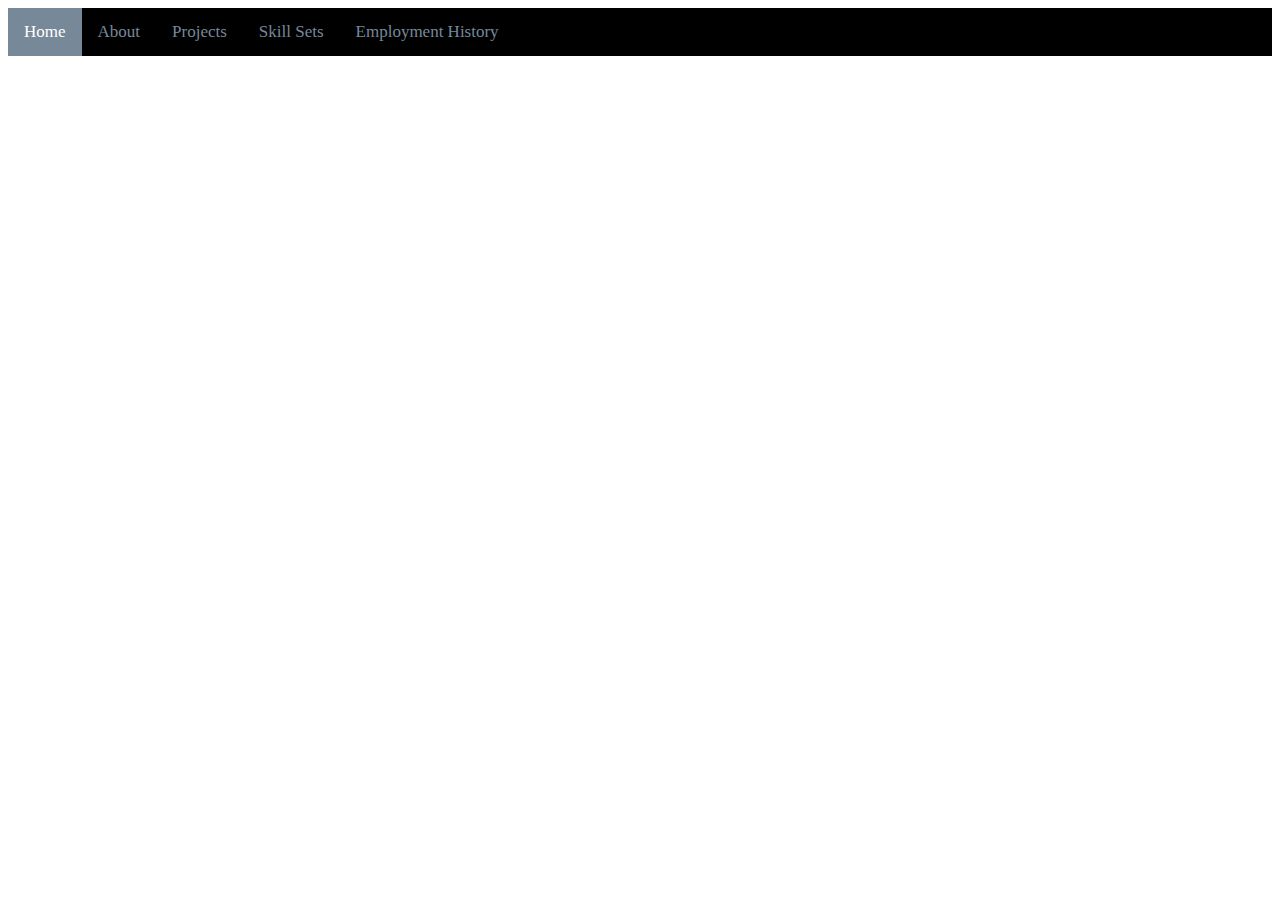
==== About.html @ 7e8251af "l" ====
﻿<!DOCTYPE html>
<link rel="stylesheet" href="About.css" />
<html lang="en">
<head>
    <title>About</title>
</head>
<body>
    <div class="topnav">
        <a class="active" href="#home">Home</a>
        <a href="About.html">About</a>
        <a href="Projects.html">Projects</a>
        <a href="SkillSets.html">Skill Sets</a>
        <a href="Employment.html">Employment History</a>
    </div>
</body>
</html>
---- About.css ----
﻿body {
}

.topnav {
    background-color: black;
    overflow: hidden;
}

    .topnav a {
        float: left;
        color: lightslategrey;
        text-align: center;
        padding: 14px 16px;
        text-decoration: none;
        font-size: 17px;
    }

        .topnav a:hover {
            background-color: lightgray;
            color: black;
        }

        .topnav a.active {
            background-color: lightslategray;
            color: white;
        }

p {
    display: block;
    margin-top: 1em;
    margin-bottom: 1em;
    margin-left: 0;
    margin-right: 0;
    height: 100px;
}
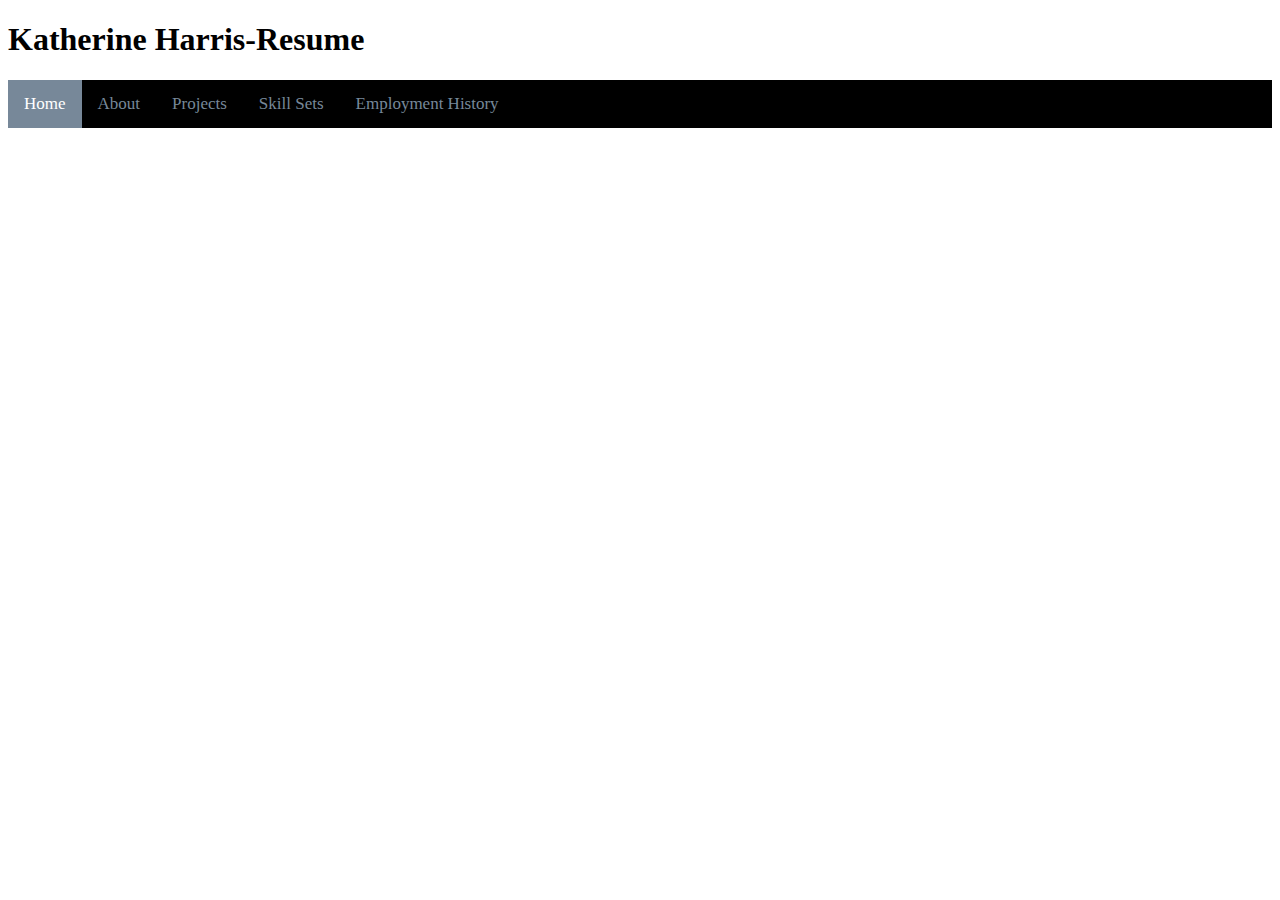
==== commit 983512b7: "header" ====
--- a/About.html
+++ b/About.html
@@ -3,10 +3,11 @@
 <html lang="en">
 <head>
     <title>About</title>
+    <h1>Katherine Harris-Resume</h1>
 </head>
 <body>
     <div class="topnav">
-        <a class="active" href="#home">Home</a>
+        <a class="active" href="index.html">Home</a>
         <a href="About.html">About</a>
         <a href="Projects.html">Projects</a>
         <a href="SkillSets.html">Skill Sets</a>
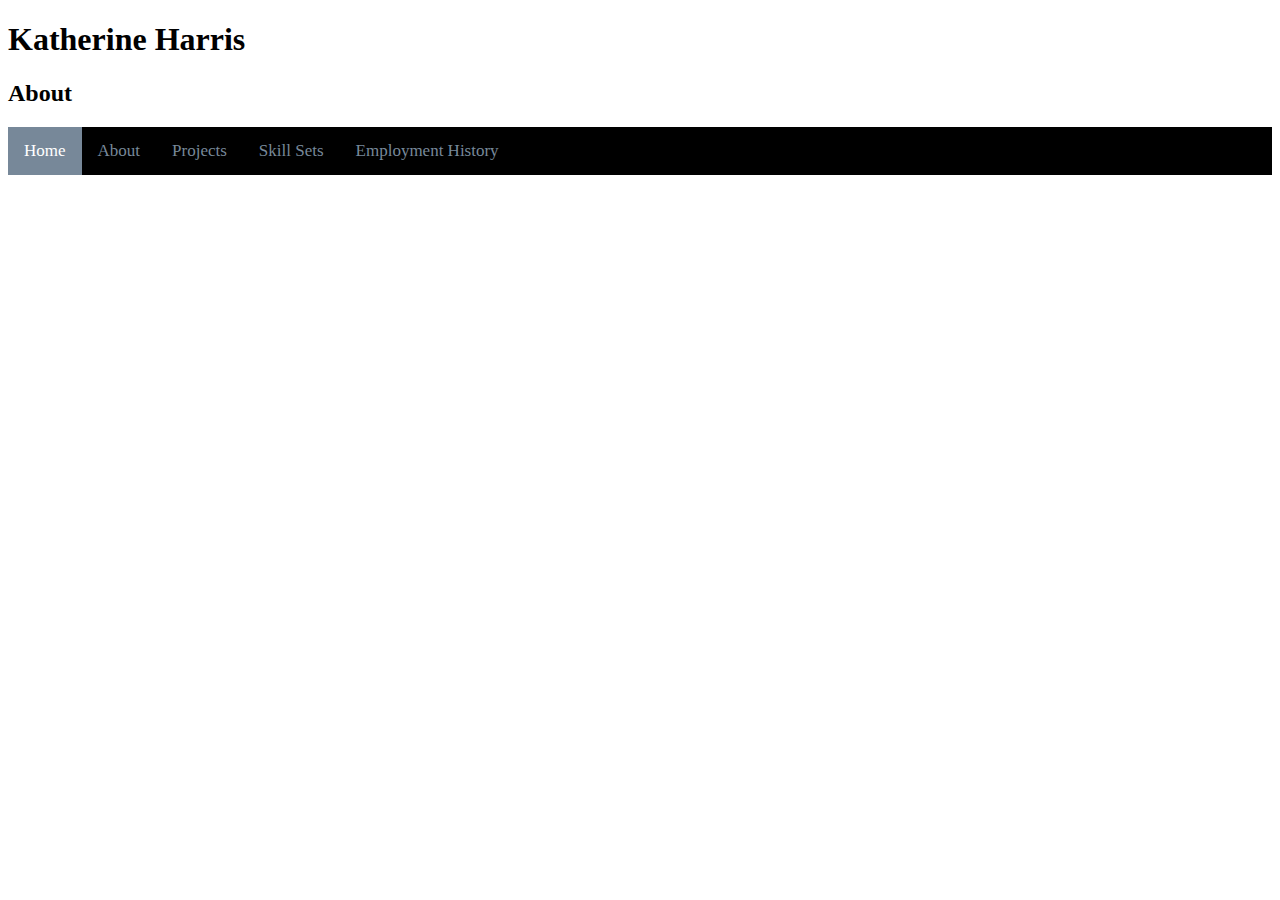
==== commit b4b7a9d6: "Headers" ====
--- a/About.html
+++ b/About.html
@@ -3,7 +3,8 @@
 <html lang="en">
 <head>
     <title>About</title>
-    <h1>Katherine Harris-Resume</h1>
+    <h1>Katherine Harris</h1>
+    <h2>About</h2>
 </head>
 <body>
     <div class="topnav">
@@ -12,6 +13,8 @@
         <a href="Projects.html">Projects</a>
         <a href="SkillSets.html">Skill Sets</a>
         <a href="Employment.html">Employment History</a>
+
     </div>
+    <p></p>
 </body>
 </html>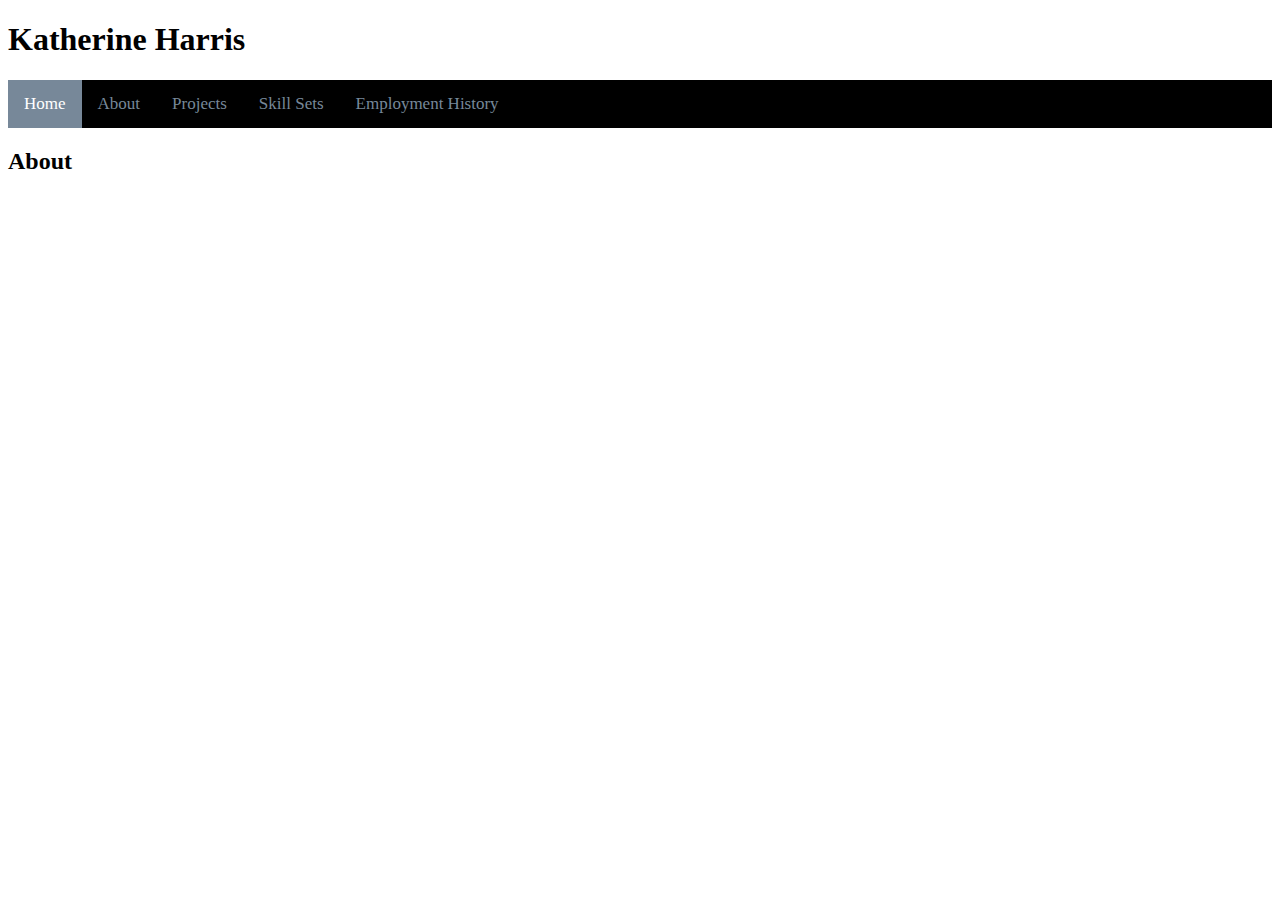
==== commit 54839ab1: "h" ====
--- a/About.html
+++ b/About.html
@@ -4,7 +4,7 @@
 <head>
     <title>About</title>
     <h1>Katherine Harris</h1>
-    <h2>About</h2>
+    
 </head>
 <body>
     <div class="topnav">
@@ -15,6 +15,7 @@
         <a href="Employment.html">Employment History</a>
 
     </div>
+    <h2>About</h2>
     <p></p>
 </body>
 </html>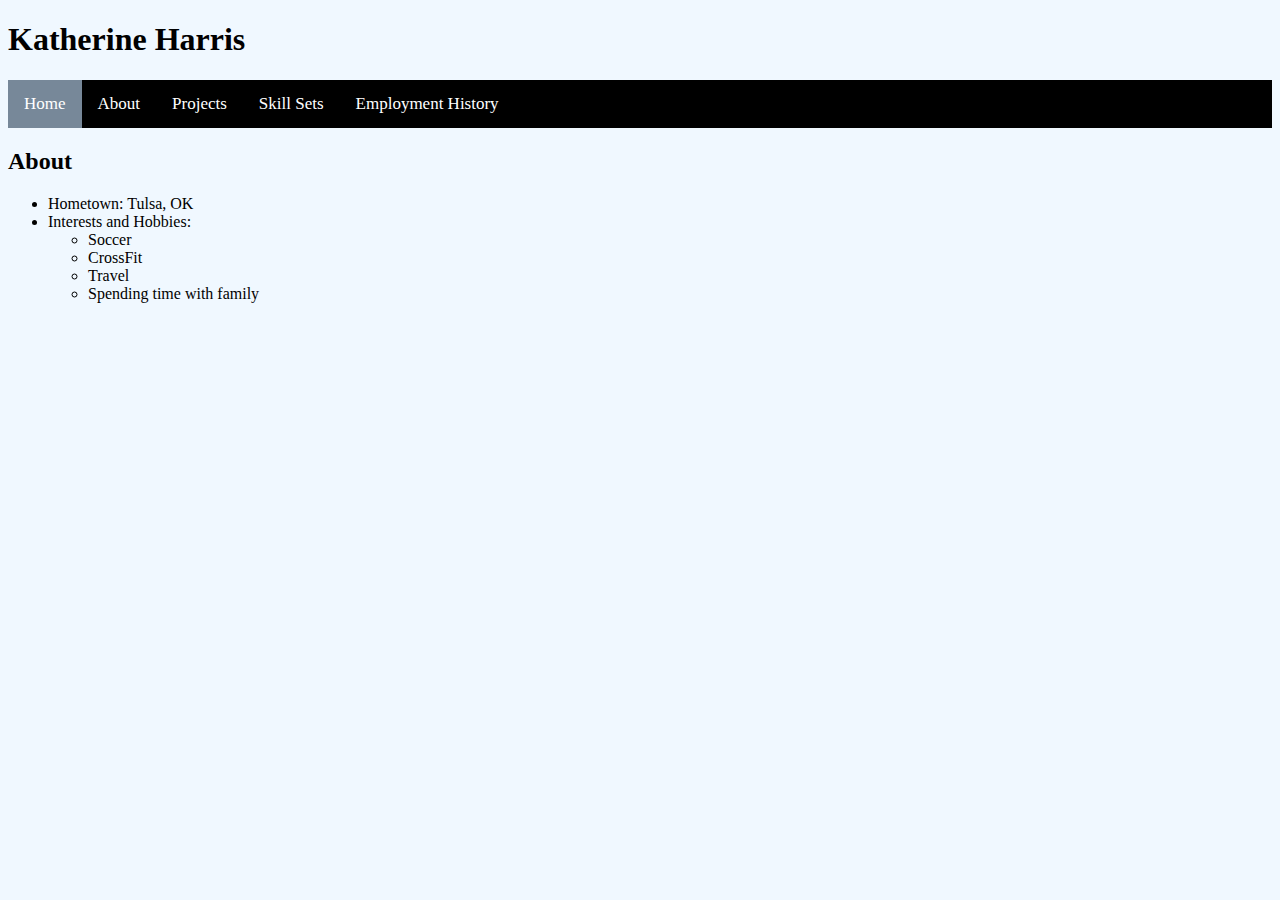
==== commit 76caff10: "list" ====
--- a/About.html
+++ b/About.html
@@ -16,6 +16,18 @@
 
     </div>
     <h2>About</h2>
-    <p></p>
+
+    <ul>
+        <li>Hometown: Tulsa, OK</li>
+        <li>Interests and Hobbies:
+        <ul>
+            <li>Soccer</li>
+            <li>CrossFit</li>
+            <li>Travel</li>
+            <li>Spending time with family</li>
+        </ul>
+        </li>
+    </ul>
+
 </body>
 </html>--- a/About.css
+++ b/About.css
@@ -1,4 +1,5 @@
 ﻿body {
+    background-color:aliceblue;
 }
 
 .topnav {
@@ -8,7 +9,7 @@
 
     .topnav a {
         float: left;
-        color: lightslategrey;
+        color: white;
         text-align: center;
         padding: 14px 16px;
         text-decoration: none;
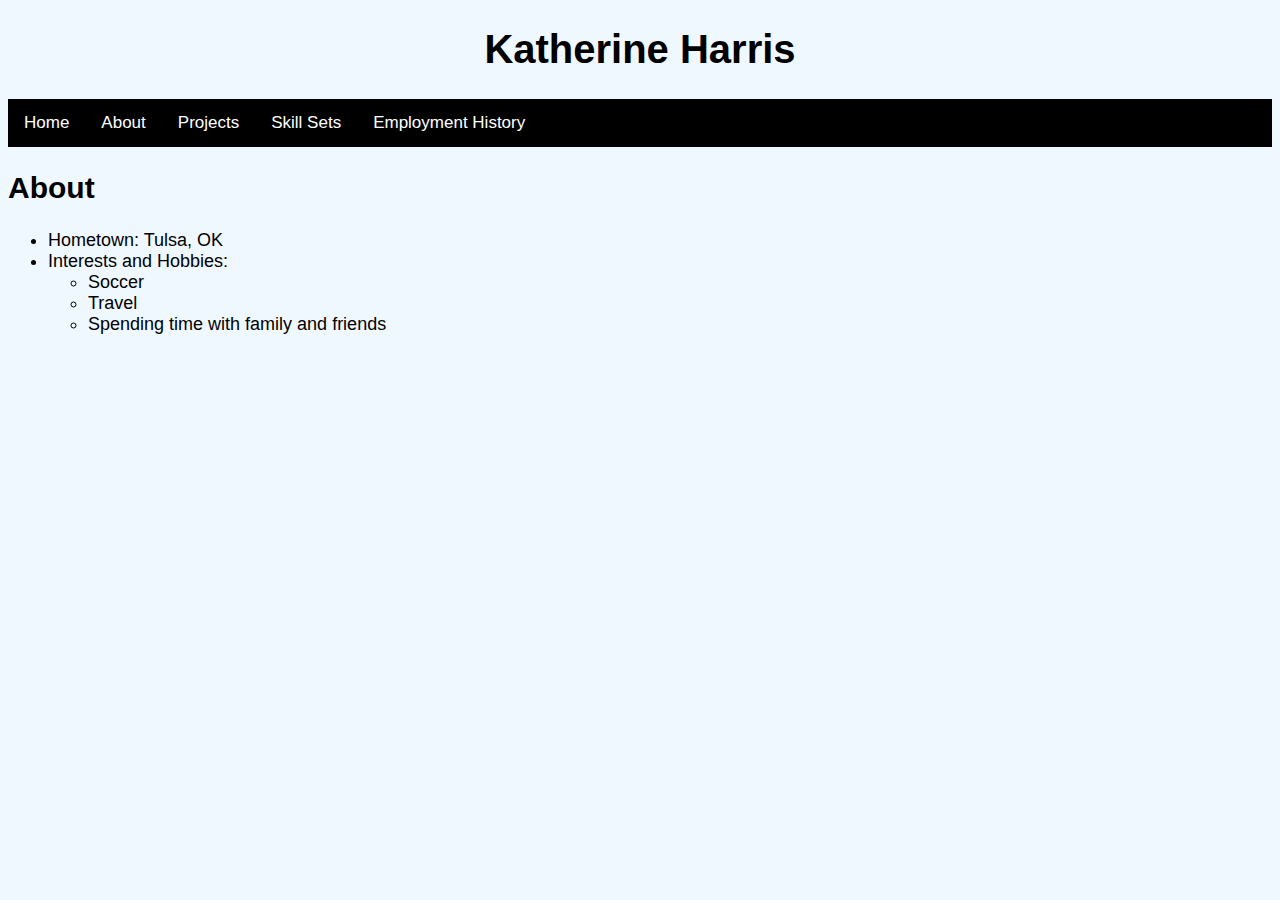
==== commit 32388350: "headshot" ====
--- a/About.html
+++ b/About.html
@@ -22,9 +22,8 @@
         <li>Interests and Hobbies:
         <ul>
             <li>Soccer</li>
-            <li>CrossFit</li>
             <li>Travel</li>
-            <li>Spending time with family</li>
+            <li>Spending time with family and friends</li>
         </ul>
         </li>
     </ul>
--- a/About.css
+++ b/About.css
@@ -1,10 +1,20 @@
 ﻿body {
     background-color:aliceblue;
+}
+h1 {
+    text-align: center;
+    font-family: 'Segoe UI', Verdana, sans-serif;
+    font-size: 40px;
+}
+h2 {
+    font-family: 'Segoe UI', Verdana, sans-serif;
+    font-size: 30px;
 }
 
 .topnav {
     background-color: black;
     overflow: hidden;
+    font-family: 'Segoe UI', Verdana, sans-serif;
 }
 
     .topnav a {
@@ -14,23 +24,22 @@
         padding: 14px 16px;
         text-decoration: none;
         font-size: 17px;
+        font-family: 'Segoe UI', Verdana, sans-serif;
     }
 
         .topnav a:hover {
-            background-color: lightgray;
-            color: black;
+            background-color: slategray;
+            color: white;
+            font-family: 'Segoe UI', Verdana, sans-serif;
         }
 
         .topnav a.active {
-            background-color: lightslategray;
+            background-color: black;
             color: white;
+            font-family: 'Segoe UI', Verdana, sans-serif;
         }
+ul {
+    font-family: 'Segoe UI', Verdana, sans-serif;
+    font-size: 18px;
+}
 
-p {
-    display: block;
-    margin-top: 1em;
-    margin-bottom: 1em;
-    margin-left: 0;
-    margin-right: 0;
-    height: 100px;
-}
